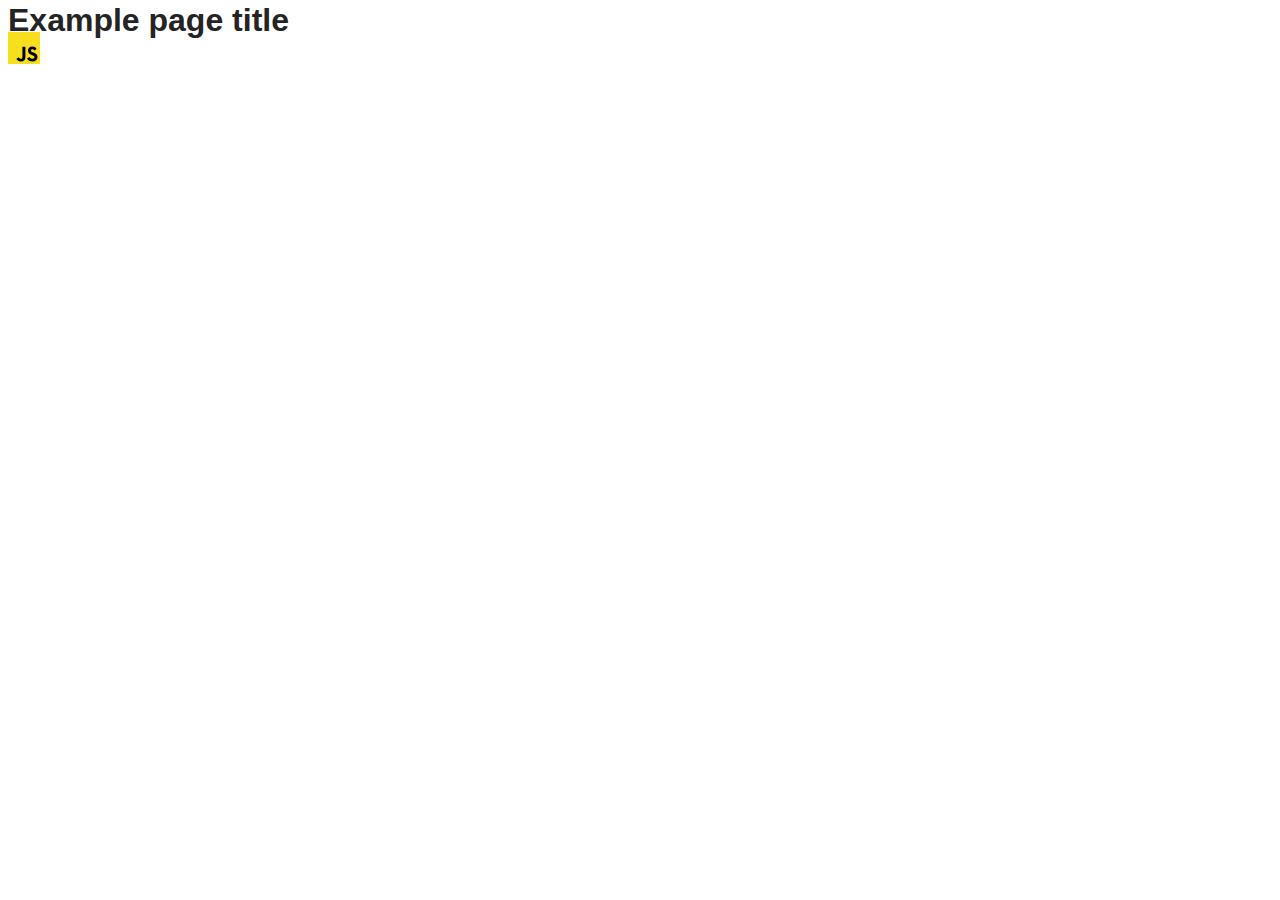
==== src/index.html @ b0c218c0 "Initial commit" ====
<!DOCTYPE html>
<html lang="en">
  <head>
    <meta charset="UTF-8" />
    <link rel="icon" type="image/svg+xml" href="/favicon.svg" />
    <meta name="viewport" content="width=device-width, initial-scale=1.0" />
    <title>Vanilla App Template</title>
    <link rel="stylesheet" href="./css/styles.css" />
  </head>
  <body>
    <load ="partials/header.html" />

    <section>
      <h1>Example page title</h1>
      <!-- Path to images as from index.html file -->
      <img src="./img/javascript.svg" alt="" />
    </section>

    <!-- Loads the specified .html file -->
    <load ="partials/vite-promo.html" />

    <script type="module" src="./main.js"></script>
  </body>
</html>
---- src/css/styles.css ----
/**
  |============================
  | include css partials with
  | default @import url()
  |============================
*/
@import url('./reset.css');
@import url('./vite-promo.css');
@import url('./header.css');

:root {
  font-family: Inter, Avenir, Helvetica, Arial, sans-serif;
  font-size: 16px;
  line-height: 24px;
  font-weight: 400;

  color: #242424;
  background-color: rgba(255, 255, 255, 0.87);

  font-synthesis: none;
  text-rendering: optimizeLegibility;
  -webkit-font-smoothing: antialiased;
  -moz-osx-font-smoothing: grayscale;
  -webkit-text-size-adjust: 100%;
}
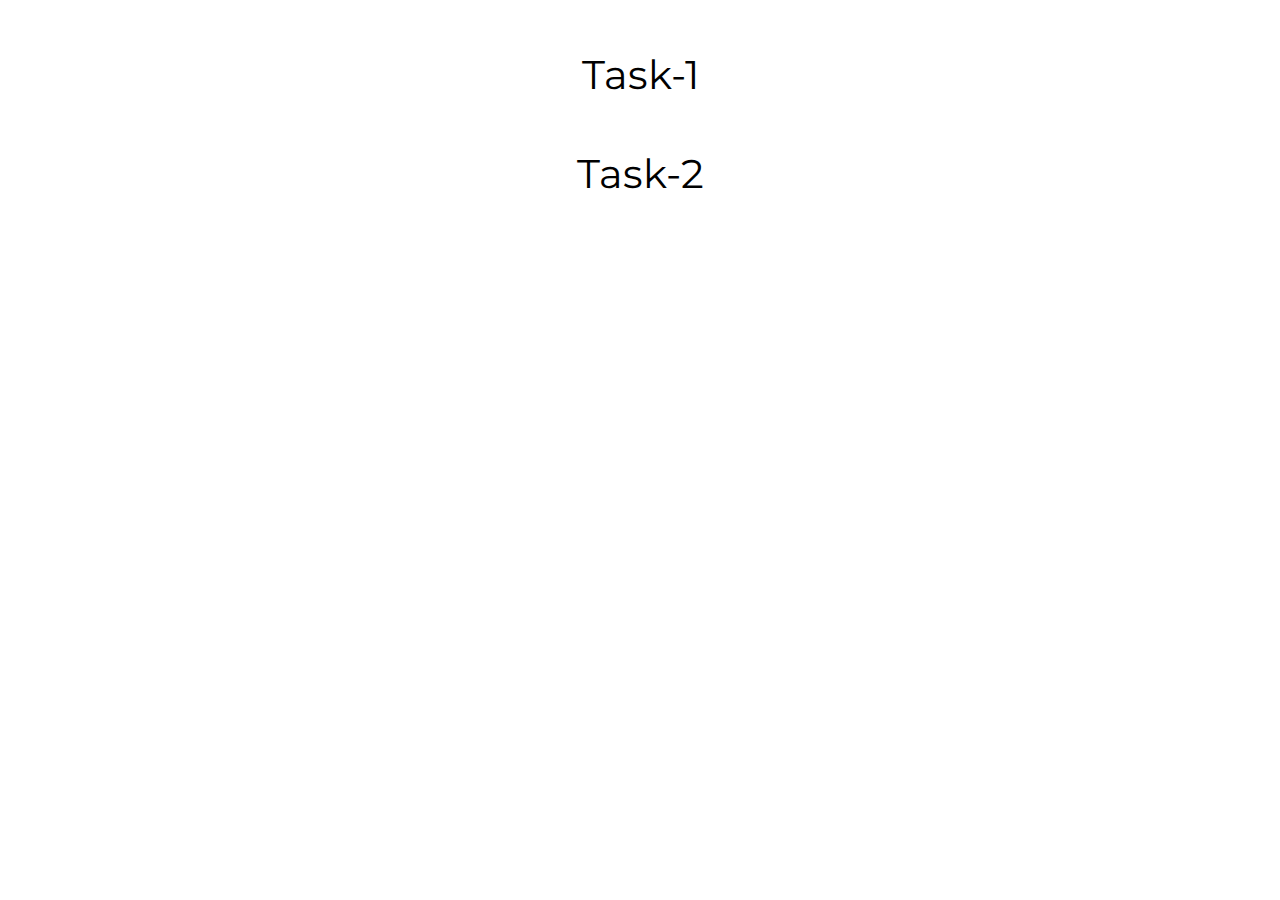
==== commit b08ae4f5: "First commit" ====
--- a/src/index.html
+++ b/src/index.html
@@ -2,23 +2,13 @@
 <html lang="en">
   <head>
     <meta charset="UTF-8" />
-    <link rel="icon" type="image/svg+xml" href="/favicon.svg" />
     <meta name="viewport" content="width=device-width, initial-scale=1.0" />
-    <title>Vanilla App Template</title>
+    <title>goit-js-hw-10</title>
     <link rel="stylesheet" href="./css/styles.css" />
   </head>
+
   <body>
-    <load ="partials/header.html" />
-
-    <section>
-      <h1>Example page title</h1>
-      <!-- Path to images as from index.html file -->
-      <img src="./img/javascript.svg" alt="" />
-    </section>
-
-    <!-- Loads the specified .html file -->
-    <load ="partials/vite-promo.html" />
-
-    <script type="module" src="./main.js"></script>
+    <a class="nav-link" href="./1-timer.html">Task-1</a>
+    <a class="nav-link" href="./2-snack.html">Task-2</a>
   </body>
 </html>
--- a/src/css/styles.css
+++ b/src/css/styles.css
@@ -1,25 +1,227 @@
-/**
+/*
   |============================
   | include css partials with
   | default @import url()
   |============================
 */
+
 @import url('./reset.css');
-@import url('./vite-promo.css');
-@import url('./header.css');
-
-:root {
-  font-family: Inter, Avenir, Helvetica, Arial, sans-serif;
-  font-size: 16px;
-  line-height: 24px;
+@import url('https://fonts.googleapis.com/css2?family=Montserrat:ital,wght@0,100..900;1,100..900&family=Roboto:wght@300;400;700&family=Work+Sans:ital,wght@0,100..900;1,100..900&display=block');
+
+body {
+  font-family: 'Montserrat', sans-serif;
+  font-size: 16px;
   font-weight: 400;
-
-  color: #242424;
-  background-color: rgba(255, 255, 255, 0.87);
-
-  font-synthesis: none;
-  text-rendering: optimizeLegibility;
-  -webkit-font-smoothing: antialiased;
-  -moz-osx-font-smoothing: grayscale;
-  -webkit-text-size-adjust: 100%;
-}
+  font-style: normal;
+}
+
+* {
+  box-sizing: border-box;
+}
+
+.nav-link {
+  margin: 50px auto 50px;
+  display: block;
+  width: 180px;
+  background-color: #fff;
+  border-radius: 8px;
+  text-align: center;
+  font-size: 40px;
+}
+
+/*! Task-1 */
+
+.task-1 {
+  display: flex;
+  flex-direction: column;
+  align-items: center;
+  justify-content: center;
+  margin: 0 auto;
+  background-color: #fff;
+  width: 432px;
+  padding: 36px;
+  border-radius: 8px;
+}
+
+.window {
+  margin: 0 auto;
+  margin-bottom: 32px;
+  display: flex;
+  align-items: center;
+  gap: 8px;
+}
+
+#datetime-picker {
+  width: 272px;
+  height: 40px;
+  border-radius: 4px;
+  border: 1px solid #808080;
+  padding: 8px 16px;
+  outline: none;
+  color: #2e2f42;
+  font-family: Montserrat;
+  font-size: 16px;
+  font-style: normal;
+  font-weight: 400;
+  line-height: 24px;
+  letter-spacing: 0.64px;
+}
+
+#datetime-picker:hover {
+  border-color: #000;
+}
+
+#datetime-picker:active {
+  color: #000;
+  border-color: #4e75ff;
+}
+#datetime-picker:disabled {
+  color: #808080;
+  border-color: #808080;
+  background-color: #fafafa;
+}
+
+[data-start] {
+  color: #fff;
+  font-family: Montserrat;
+  font-size: 16px;
+  font-style: normal;
+  font-weight: 500;
+  line-height: 24px;
+  letter-spacing: 0.64px;
+  border-radius: 8px;
+  background: #4e75ff;
+  display: flex;
+  justify-content: center;
+  align-items: center;
+  border: none;
+  width: 75px;
+  height: 40px;
+}
+
+[data-start]:hover {
+  background-color: #6c8cff;
+}
+
+[data-start]:disabled {
+  background-color: #cfcfcf;
+  color: #989898;
+}
+
+.timer {
+  background-color: #fff;
+  display: flex;
+  gap: 24px;
+  width: 353px;
+  align-items: center;
+  justify-content: center;
+}
+
+.field {
+  text-align: center;
+}
+
+.value {
+  color: #2e2f42;
+  font-size: 40px;
+  line-height: 48px;
+  letter-spacing: 1.6px;
+}
+
+.label {
+  color: #2e2f42;
+  line-height: 24px;
+  text-transform: uppercase;
+}
+
+/*! Task-2 */
+.form {
+  background-color: #ffffff;
+  width: 440px;
+  color: #2e2f42;
+  line-height: 24px; /* 150% */
+  letter-spacing: 0.64px;
+  margin: 0 auto;
+  padding: 40px;
+  border-radius: 16px;
+}
+
+.form > label {
+  display: flex;
+  flex-direction: column;
+  gap: 8px;
+  color: #2e2f42;
+  line-height: 24px;
+  width: 360px;
+  margin: 0 auto;
+}
+
+.form > label > input {
+  width: 360px;
+  height: 40px;
+  border-radius: 4px;
+  border: 1px solid #808080;
+  outline: none;
+  margin-bottom: 16px;
+  padding: 8px 16px;
+  color: #2e2f42;
+  font-family: Montserrat;
+  font-size: 16px;
+  font-style: normal;
+  font-weight: 400;
+  line-height: 24px; /* 150% */
+  letter-spacing: 0.64px;
+}
+
+.form > label > input:hover {
+  border-color: #000000;
+}
+
+.form > label > input:active {
+  border-color: #4e75ff;
+}
+
+.form > fieldset {
+  border-radius: 4px;
+  border: 1px solid #808080;
+  width: 360px;
+  margin: 0 auto 24px;
+}
+
+.form > fieldset:hover {
+  border-color: #000;
+}
+
+.form > fieldset:active {
+  border-color: #000;
+}
+
+.form > fieldset > label > input {
+  margin: 24px 0 8px 48px;
+}
+
+.form > button {
+  display: flex;
+  width: 360px;
+  padding: 8px 16px;
+  justify-content: center;
+  align-items: center;
+  color: #fff;
+  font-family: Montserrat;
+  font-size: 16px;
+  font-style: normal;
+  font-weight: 500;
+  line-height: 24px; /* 150% */
+  letter-spacing: 0.64px;
+  border-radius: 8px;
+  background: #4e75ff;
+  border: none;
+}
+
+.form > button:hover {
+  background-color: #6c8cff;
+}
+
+input[type='radio'] {
+  transform: scale(1.5);
+}
